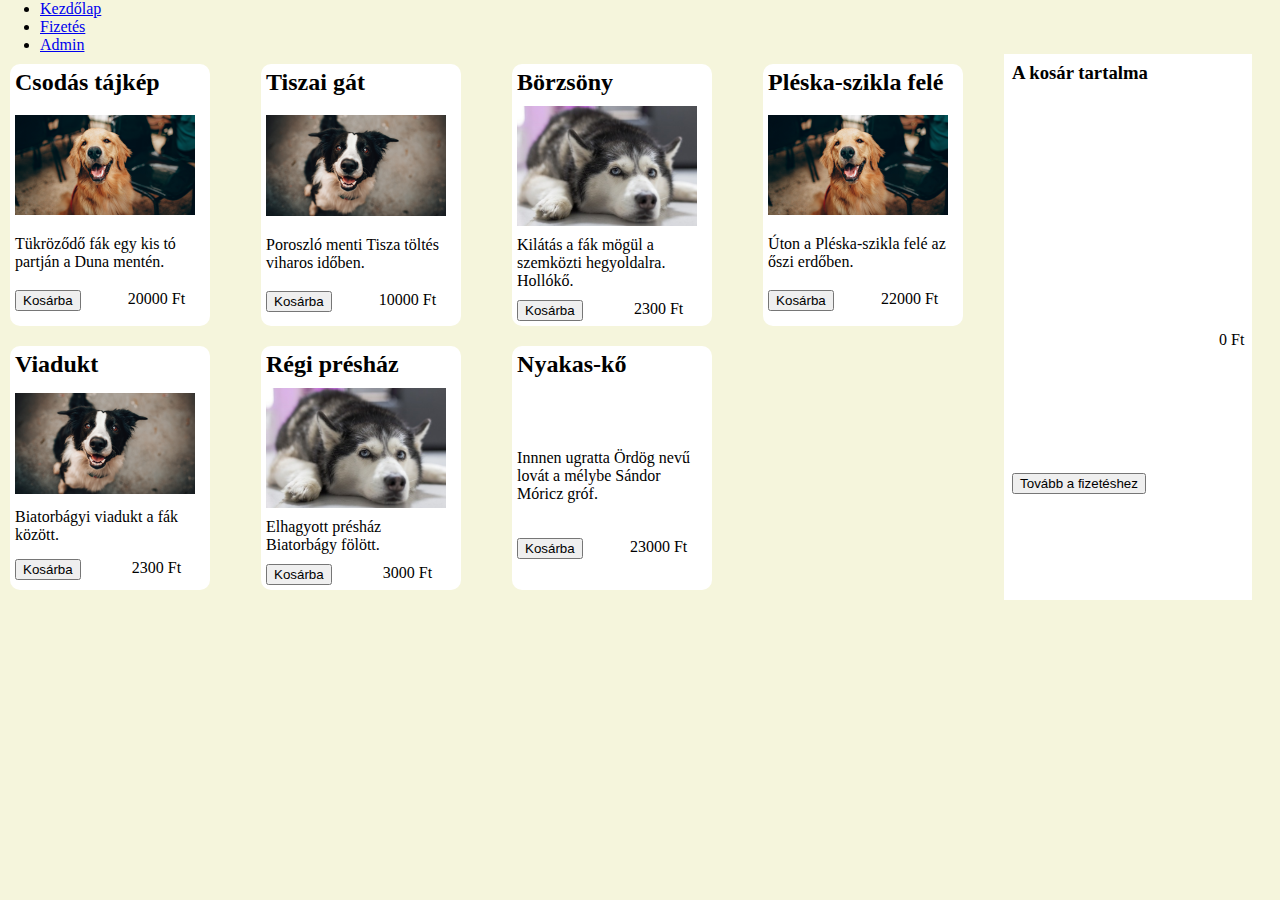
==== index.html @ 8bc2c2cf "Web OOP" ====
<!DOCTYPE html>
<html lang="en">

<head>
    <meta charset="UTF-8">
    <meta http-equiv="X-UA-Compatible" content="IE=edge">
    <meta name="viewport" content="width=device-width, initial-scale=1.0">
    <script src="jquery-3.6.0.js"></script>
    <script src="../js/beolvas.js"></script>
    <script src="../js/termek.js"></script>
    <script src="../js/kosar.js"></script>
    <script src="../js/script.js"></script>
    <link rel="stylesheet" type="text/css" href="css/stilus.css">
    <title>Document</title>
</head>

<body>
    <main>
        <nav>
            <ul>
                <li><a href="index.html">Kezdőlap</a></li>
                <li><a href="fizetes.html">Fizetés</a></li>
                <li><a href="admin.html">Admin</a></li>
            </ul>
        </nav>
        <article>
            <div class="sablon">
                <h2></h2>
                <img src="" alt="">
                <p class="leiras"></p>
                <p class="ar"></p>
                <input type="button" value="Kosárba" class="kosarba">
            </div>
        </article>
        <aside>
            <h3>A kosár tartalma</h3>
            <div id="termekek"></div>
            <p class="osszar"></p>
            <input type="button" value="Tovább a fizetéshez" id="fizetes"
                onclick="window.location.href='fizetes.html';">
        </aside>
    </main>
</body>

</html>
---- css/stilus.css ----
@charset "utf-8";
*{
    margin: 0;
}
img{
    width: 90%;
}
body{
    background-color: beige;
}
main{
    display: grid;
    grid-template-areas: 
    "nav nav"
    "art as";
}
.sablon{
    display: grid;
    grid-template-areas: 
    "c c"
    "k k"
    "l l"
    "g a"
    ;
    width: 200px;
    border-radius: 10px;
    background-color: white;
    margin: 10px;
}
.sablon >*{
    margin: 5px;
}
article{
    display: grid;
    grid-template-columns: repeat(4,1fr);
    grid-area: art;
}
h2{
    grid-area: c;
}
img{
    grid-area: k;
}
.leiras{
    grid-area: l;
}
input{
    grid-area: g;
    width: fit-content;
    height: fit-content;
}
.ar{
    grid-area: a;
    height: 20px;
    width: fit-content;
}
aside{
    grid-area: as;
    background-color: white;
    width: 90%;
    display: grid;
    grid-template-areas: 
    "kc"
    "kt"
    "ko"
    "kf"
    ;
    gap: 10px;
}
aside >*{
    margin: 8px;
}
nav{
    grid-area: nav;
}
aside h3{
    grid-area: kc;
}
#termekek{
    grid-area: kt;
}
.termekKosarban{
    display: flex;
    align-items: center;
    justify-content: space-between;
}
.osszar{
    grid-area: ko;
    display: flex;
    justify-content: flex-end;
}
#fizetes{
    grid-area: kf;
}
aside h3{
    height: fit-content;
}
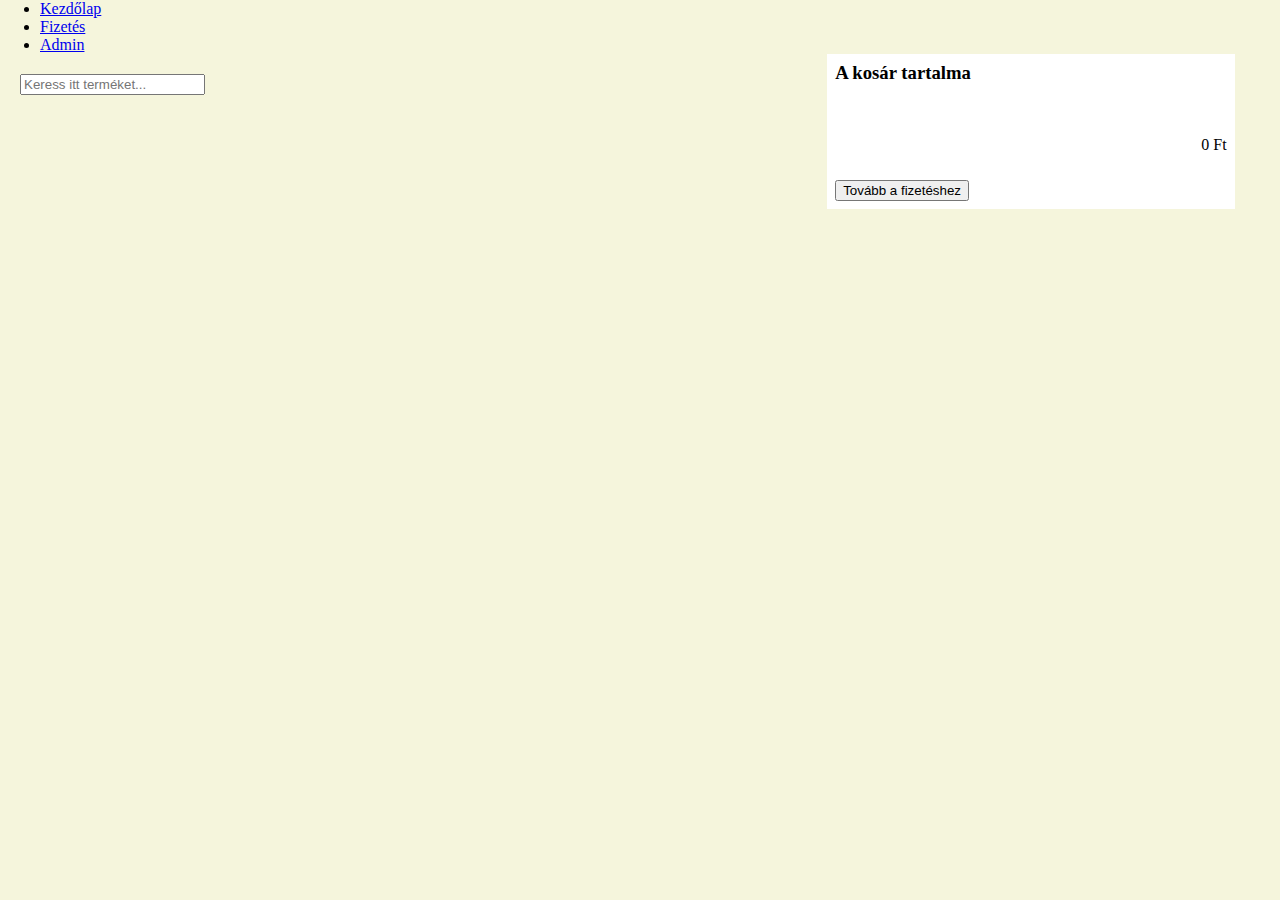
==== commit b967cfc8: "beolvas átalakít + szűrés" ====
--- a/index.html
+++ b/index.html
@@ -23,7 +23,7 @@
                 <li><a href="admin.html">Admin</a></li>
             </ul>
         </nav>
-        <article>
+        <section id="sablon-section">
             <div class="sablon">
                 <h2></h2>
                 <img src="" alt="">
@@ -31,6 +31,9 @@
                 <p class="ar"></p>
                 <input type="button" value="Kosárba" class="kosarba">
             </div>
+        </section>
+        <article id="fo-oldal">
+            
         </article>
         <aside>
             <h3>A kosár tartalma</h3>
@@ -39,6 +42,9 @@
             <input type="button" value="Tovább a fizetéshez" id="fizetes"
                 onclick="window.location.href='fizetes.html';">
         </aside>
+        <section id="szures">
+            <input type="text" name="keres" id="keres" placeholder="Keress itt terméket...">
+        </section>
     </main>
 </body>
 
--- a/css/stilus.css
+++ b/css/stilus.css
@@ -11,10 +11,10 @@
 main{
     display: grid;
     grid-template-areas: 
-    "nav nav"
-    "art as";
+    "nav nav nav"
+    "s art as";
 }
-.sablon{
+article .sablon{
     display: grid;
     grid-template-areas: 
     "c c"
@@ -30,7 +30,7 @@
 .sablon >*{
     margin: 5px;
 }
-article{
+#fo-oldal{
     display: grid;
     grid-template-columns: repeat(4,1fr);
     grid-area: art;
@@ -94,4 +94,20 @@
 }
 aside h3{
     height: fit-content;
+}
+td img{
+    width: 200px;
+}
+td{
+    border: 1px solid black;
+}
+table{
+    border-collapse: collapse;
+}
+#szures{
+    margin: 20px;
+    grid-area: s;
+}
+#sablon-section{
+    visibility: hidden;
 }